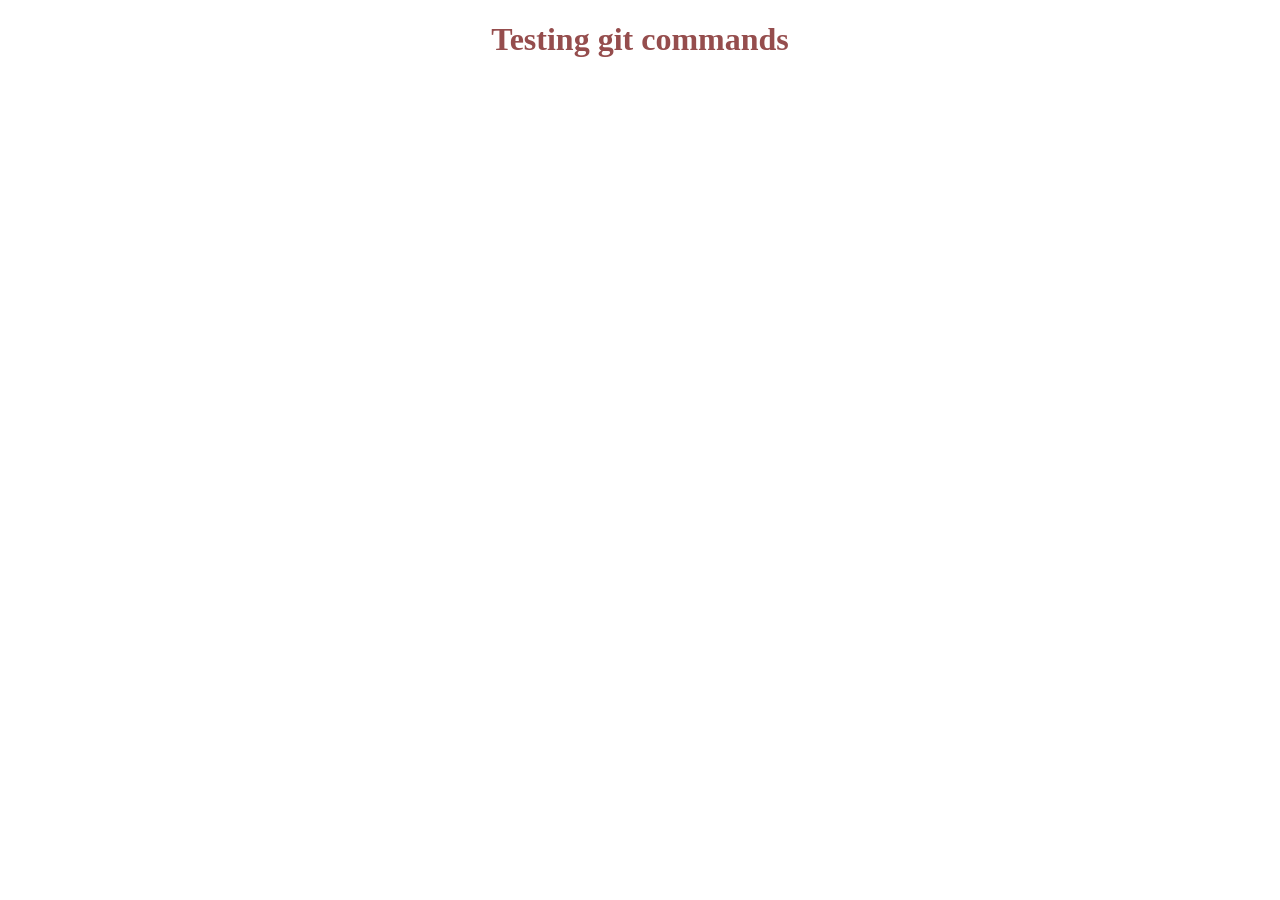
==== index.html @ b9c3eda2 "hello world" ====
<!DOCTYPE html>
<html lang="en">
<head>
    <meta charset="UTF-8">
    <meta name="viewport" content="width=device-width, initial-scale=1.0">
    <title>Document</title>
</head>
<body>
    <h1 style="color:rgb(149, 77, 77); align-items: center; text-align: center;">Testing git commands </h1>

</body>
</html>
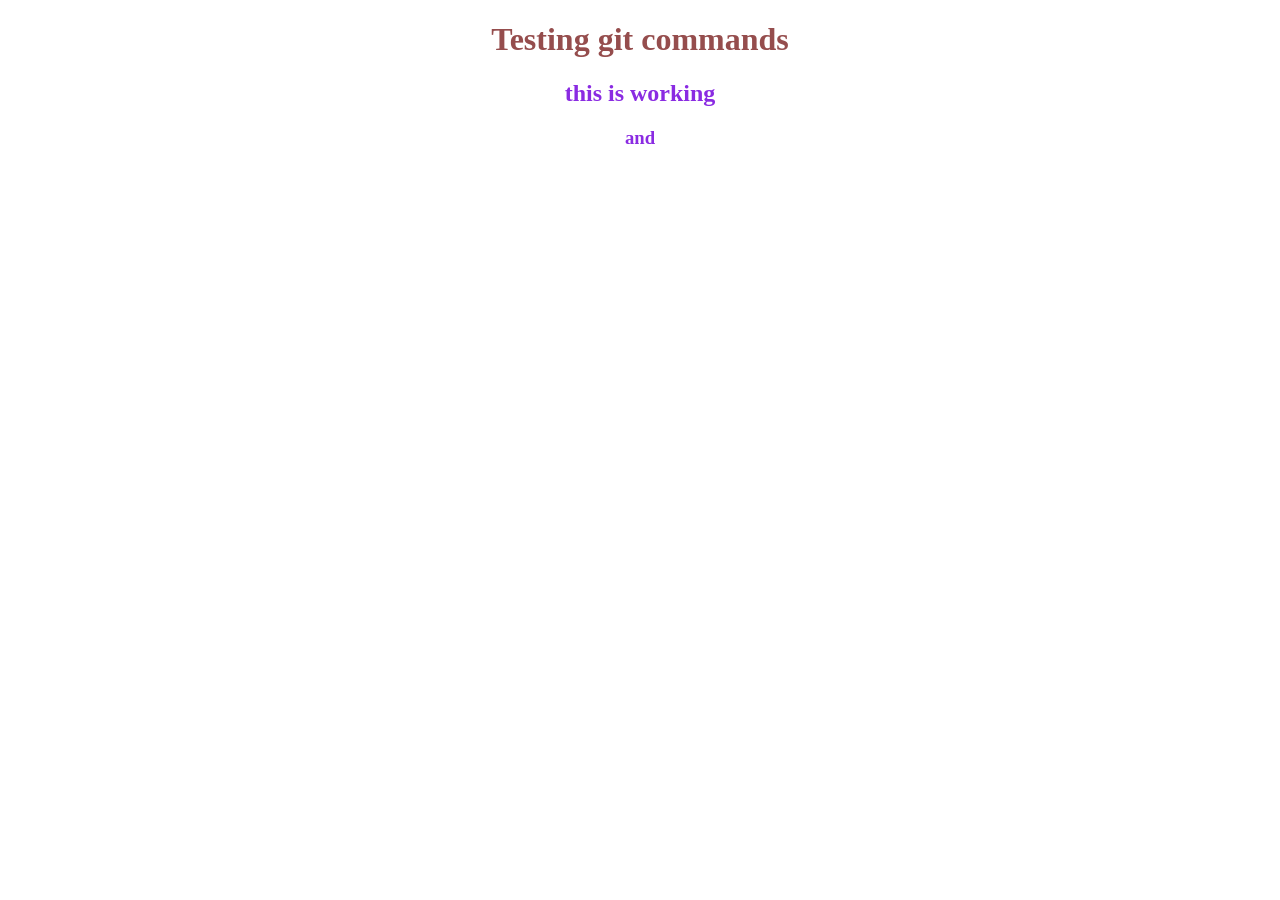
==== commit beaf2117: "upated code" ====
--- a/index.html
+++ b/index.html
@@ -7,6 +7,8 @@
 </head>
 <body>
     <h1 style="color:rgb(149, 77, 77); align-items: center; text-align: center;">Testing git commands </h1>
-
+    <h2 style="color:blueviolet; align-items: center; text-align: center;">this is working</h2>     
+    <h3 style="color:blueviolet; align-items: center; text-align: center;">and</h3>
+    
 </body>
 </html>
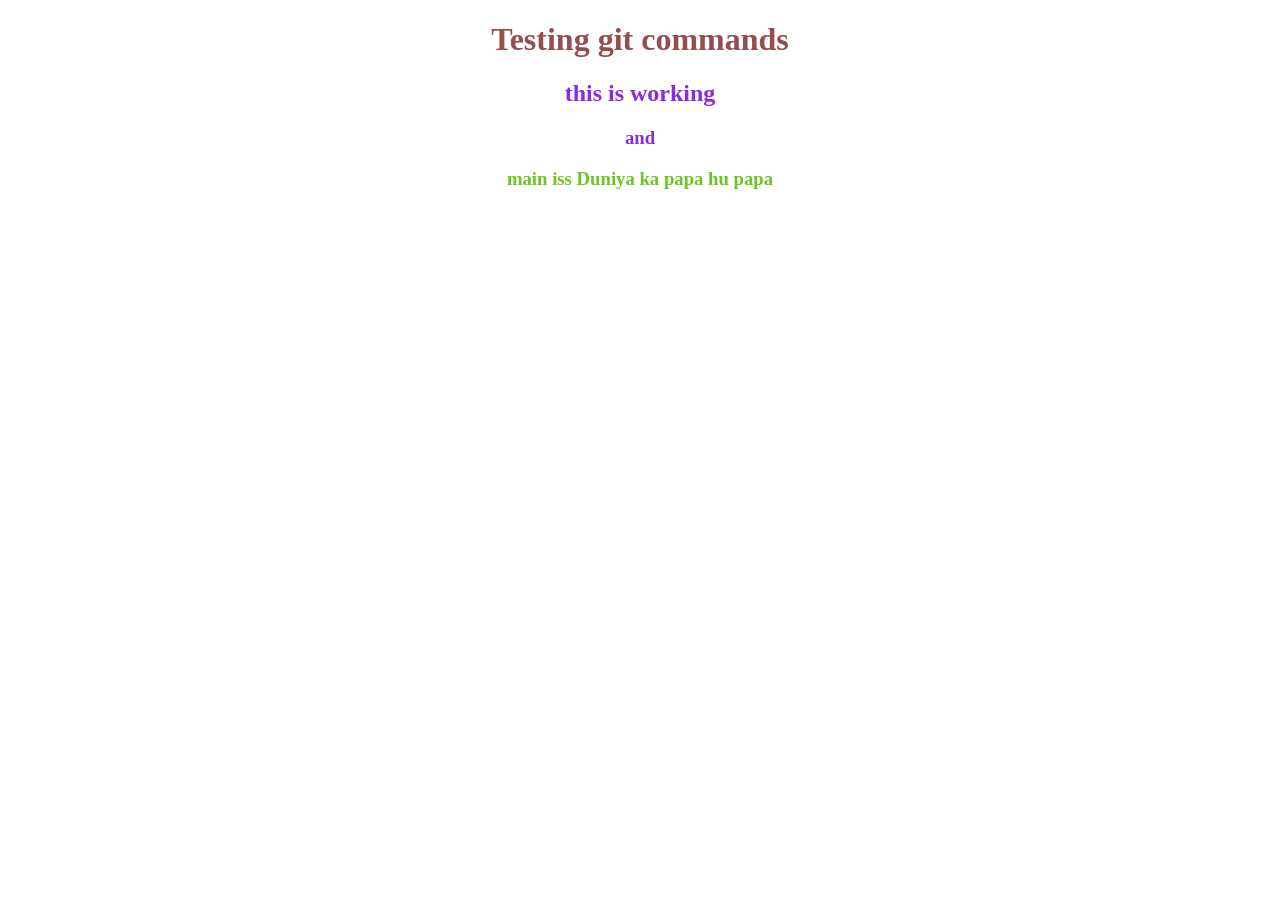
==== commit 7be532c3: "Updated code" ====
--- a/index.html
+++ b/index.html
@@ -9,6 +9,7 @@
     <h1 style="color:rgb(149, 77, 77); align-items: center; text-align: center;">Testing git commands </h1>
     <h2 style="color:blueviolet; align-items: center; text-align: center;">this is working</h2>     
     <h3 style="color:blueviolet; align-items: center; text-align: center;">and</h3>
+    <h3 style="color:rgb(108, 198, 29); align-items: center; text-align: center;">main iss Duniya ka papa hu papa</h3>
     
 </body>
 </html>
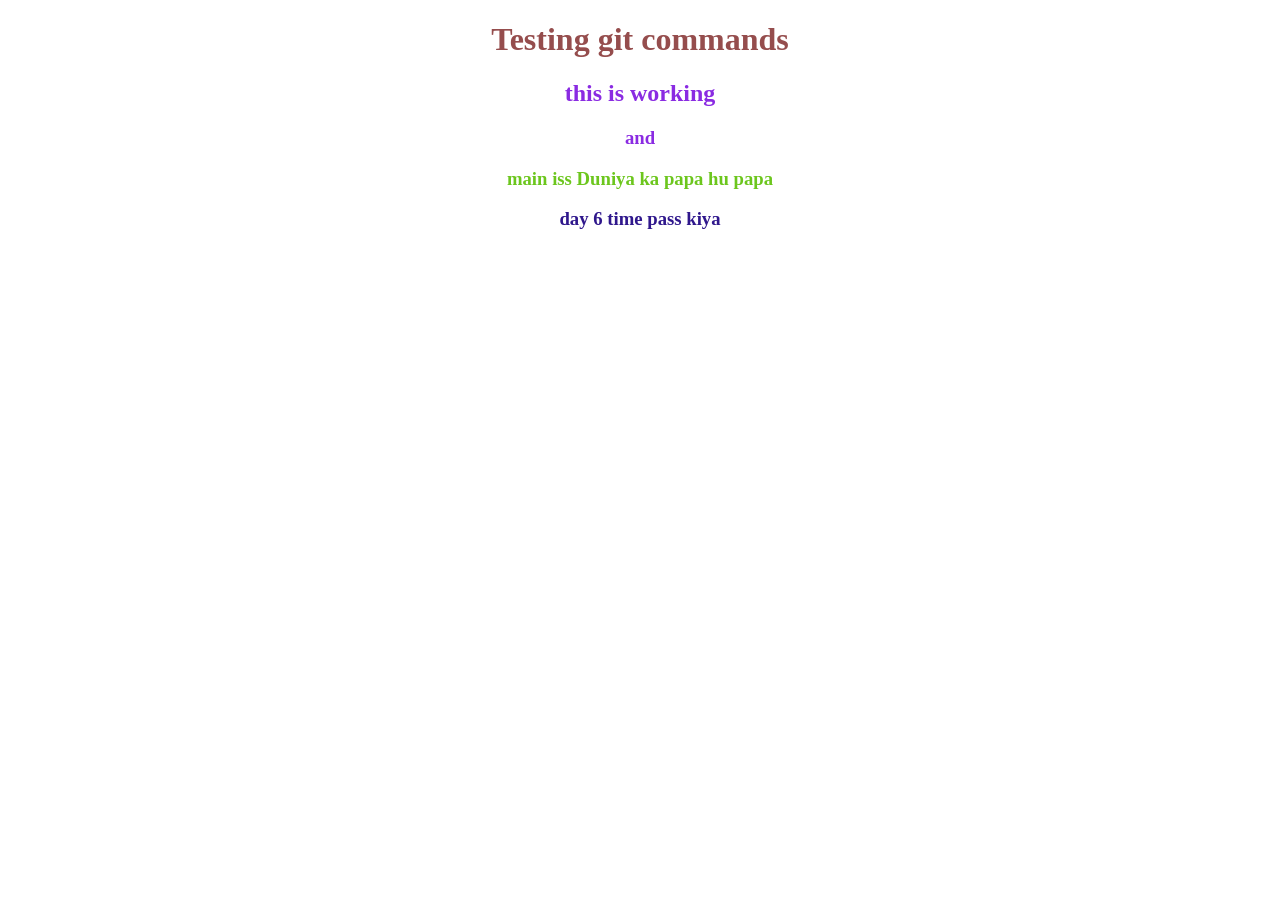
==== commit 0793ebe5: "update" ====
--- a/index.html
+++ b/index.html
@@ -10,6 +10,7 @@
     <h2 style="color:blueviolet; align-items: center; text-align: center;">this is working</h2>     
     <h3 style="color:blueviolet; align-items: center; text-align: center;">and</h3>
     <h3 style="color:rgb(108, 198, 29); align-items: center; text-align: center;">main iss Duniya ka papa hu papa</h3>
+    <h3 style="color:rgb(47, 23, 140); align-items: center; text-align: center;">day 6 time pass kiya </h3>
     
 </body>
 </html>
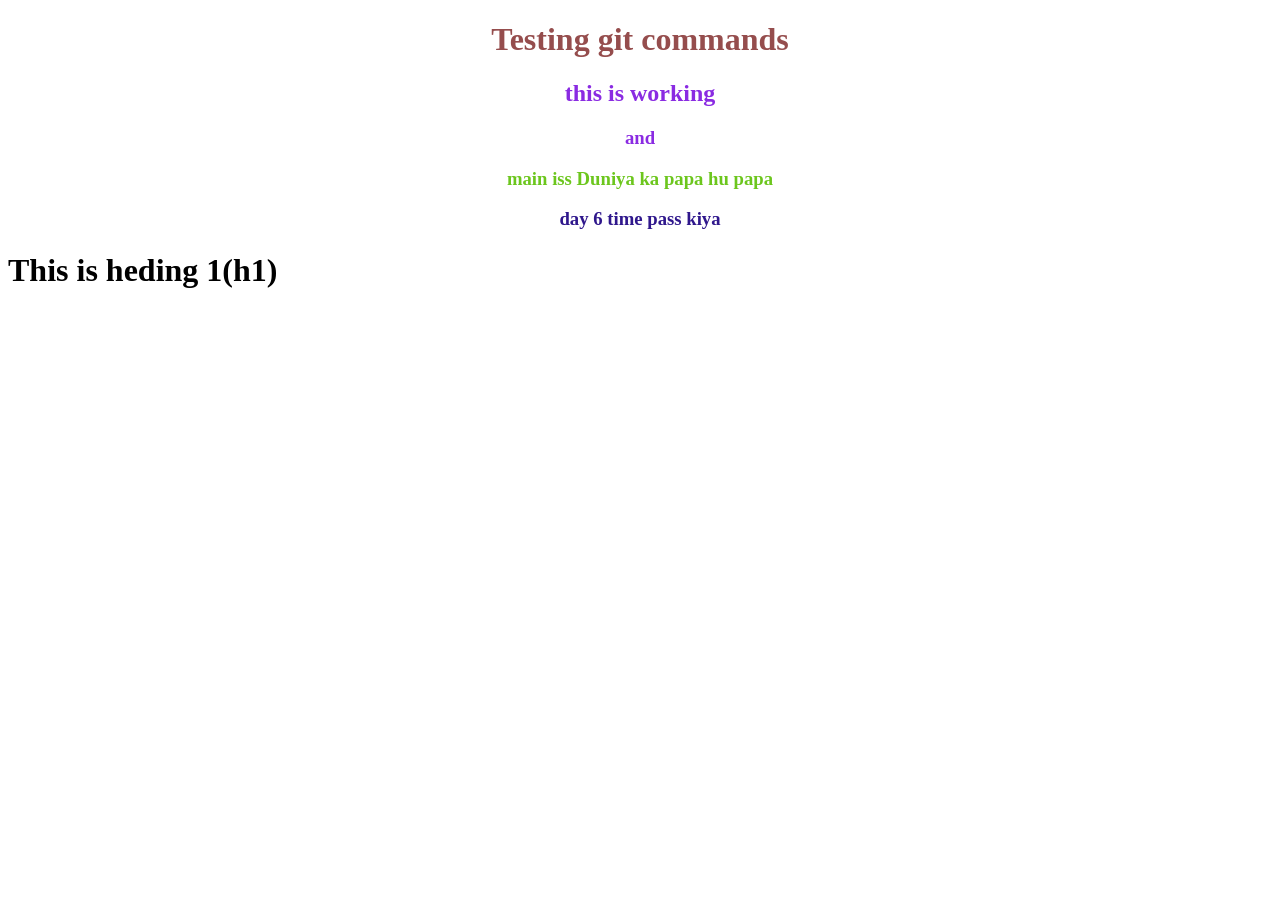
==== commit 45eebd8e: "update" ====
--- a/index.html
+++ b/index.html
@@ -11,6 +11,7 @@
     <h3 style="color:blueviolet; align-items: center; text-align: center;">and</h3>
     <h3 style="color:rgb(108, 198, 29); align-items: center; text-align: center;">main iss Duniya ka papa hu papa</h3>
     <h3 style="color:rgb(47, 23, 140); align-items: center; text-align: center;">day 6 time pass kiya </h3>
+    <h1>This is heding 1(h1)</h1>
     
 </body>
 </html>
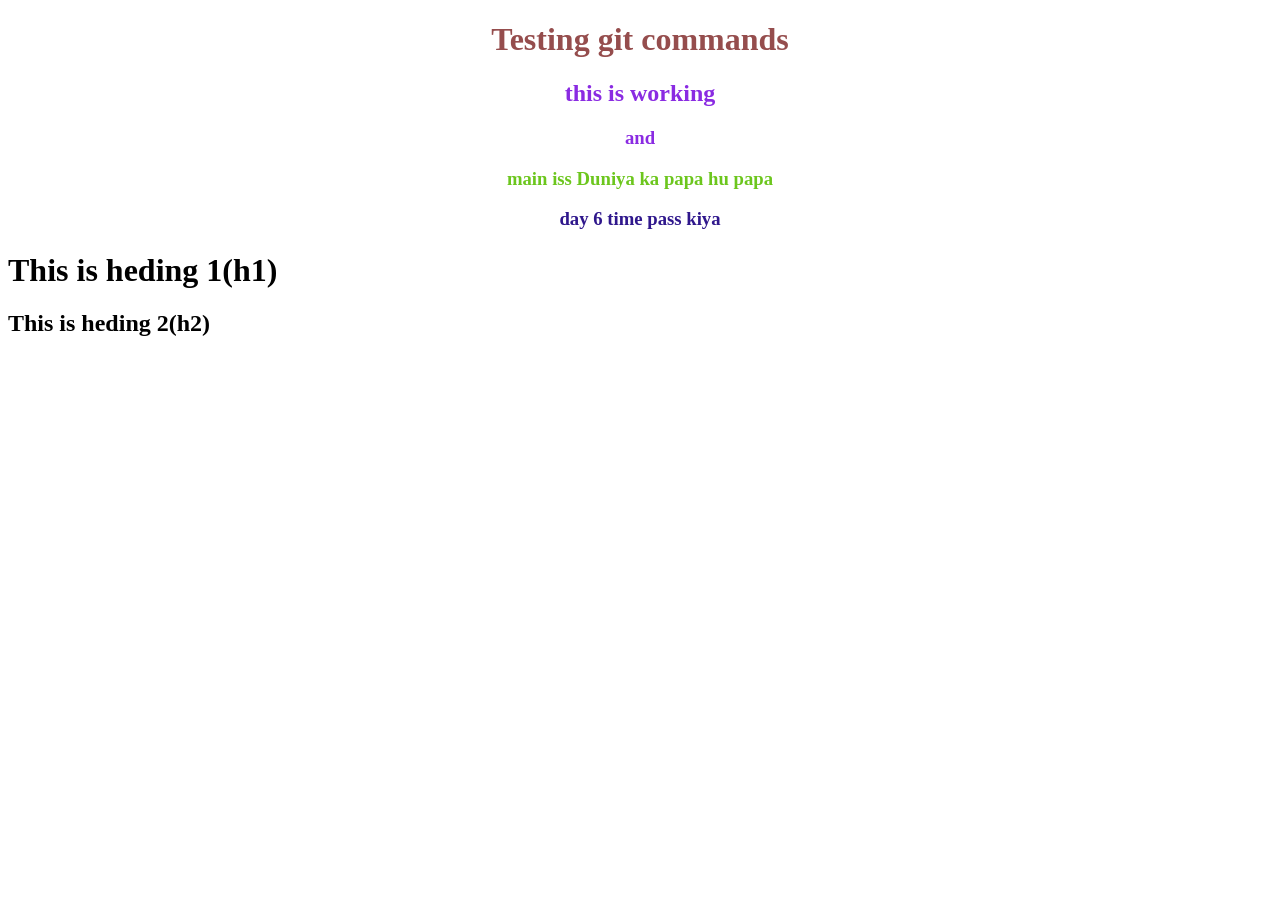
==== commit 2ac93cca: "update" ====
--- a/index.html
+++ b/index.html
@@ -12,6 +12,7 @@
     <h3 style="color:rgb(108, 198, 29); align-items: center; text-align: center;">main iss Duniya ka papa hu papa</h3>
     <h3 style="color:rgb(47, 23, 140); align-items: center; text-align: center;">day 6 time pass kiya </h3>
     <h1>This is heding 1(h1)</h1>
+    <h2>This is heding 2(h2)</h2>
     
 </body>
 </html>
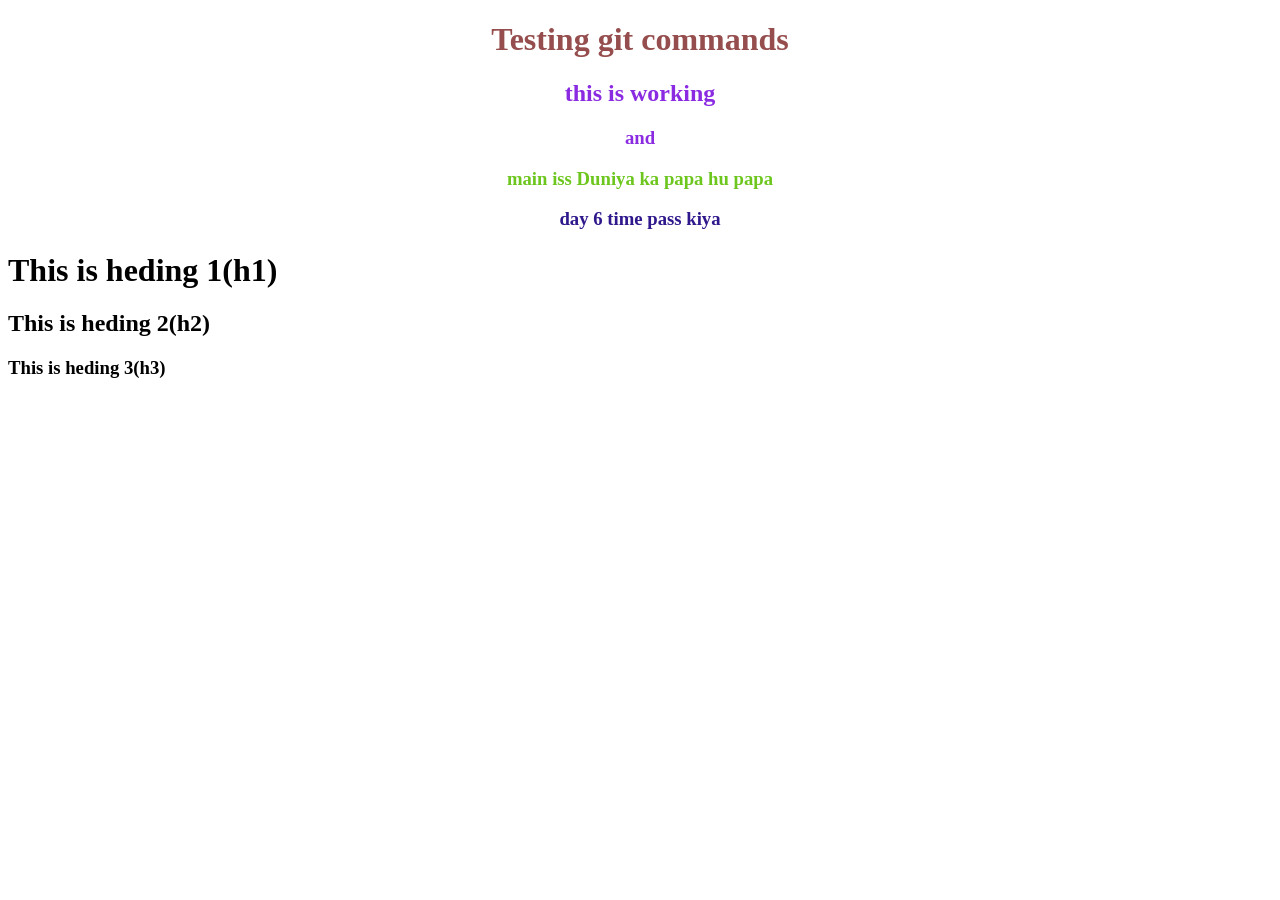
==== commit 0a0e62cd: "update" ====
--- a/index.html
+++ b/index.html
@@ -13,6 +13,7 @@
     <h3 style="color:rgb(47, 23, 140); align-items: center; text-align: center;">day 6 time pass kiya </h3>
     <h1>This is heding 1(h1)</h1>
     <h2>This is heding 2(h2)</h2>
+    <h3>This is heding 3(h3)</h3>
     
 </body>
 </html>
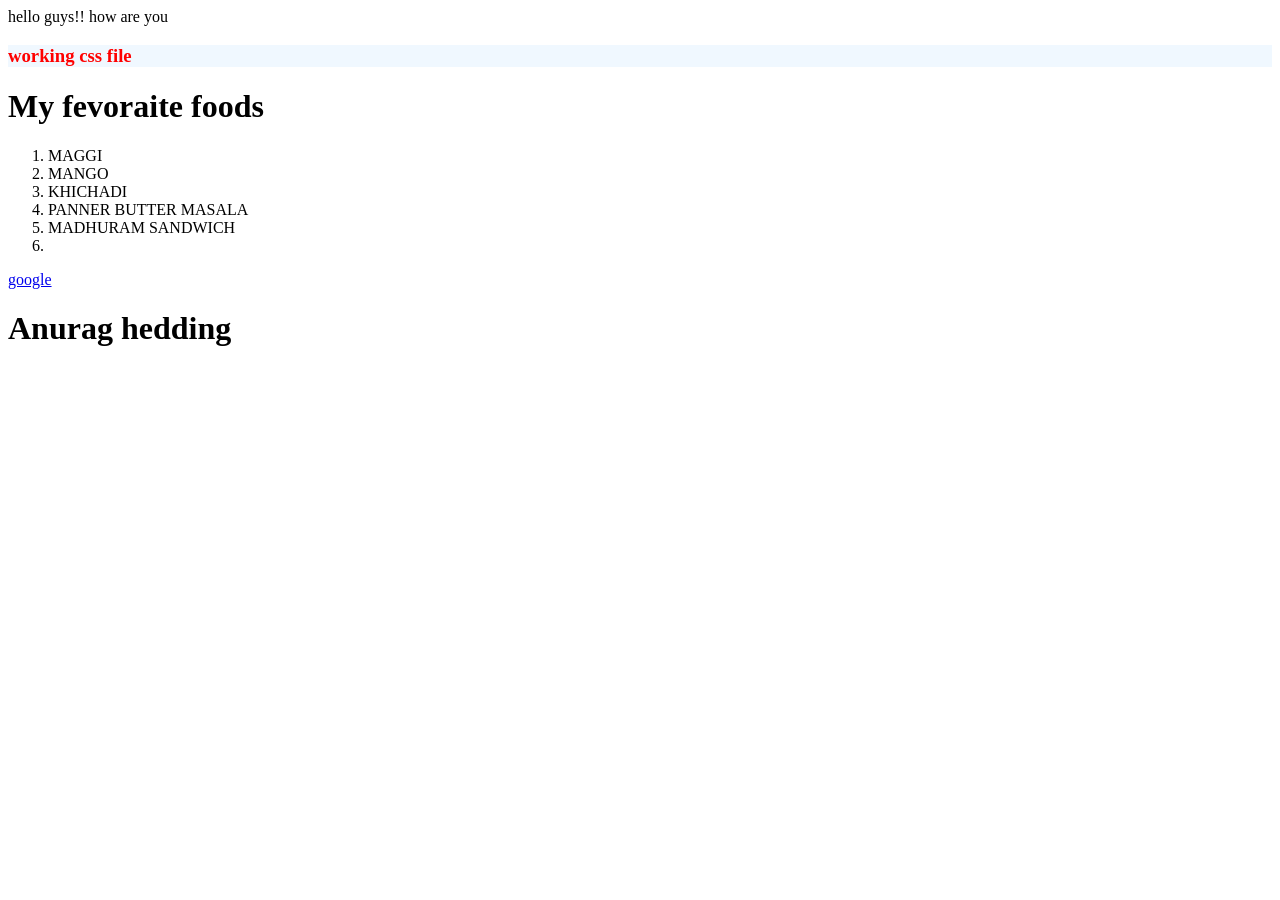
==== commit 9ec014f8: "hello world" ====
--- a/index.html
+++ b/index.html
@@ -3,17 +3,24 @@
 <head>
     <meta charset="UTF-8">
     <meta name="viewport" content="width=device-width, initial-scale=1.0">
+    
     <title>Document</title>
+<link rel="stylesheet" href="style.css">
 </head>
 <body>
-    <h1 style="color:rgb(149, 77, 77); align-items: center; text-align: center;">Testing git commands </h1>
-    <h2 style="color:blueviolet; align-items: center; text-align: center;">this is working</h2>     
-    <h3 style="color:blueviolet; align-items: center; text-align: center;">and</h3>
-    <h3 style="color:rgb(108, 198, 29); align-items: center; text-align: center;">main iss Duniya ka papa hu papa</h3>
-    <h3 style="color:rgb(47, 23, 140); align-items: center; text-align: center;">day 6 time pass kiya </h3>
-    <h1>This is heding 1(h1)</h1>
-    <h2>This is heding 2(h2)</h2>
-    <h3>This is heding 3(h3)</h3>
-    
+    hello guys!! how are you 
+    <H3>working css file </H3>
+    <p><H1>My fevoraite foods</H1></p>
+    <ol>
+        <li>MAGGI</li>
+        <LI>MANGO</LI>
+        <li>KHICHADI</li>
+        <li>PANNER BUTTER MASALA</li>
+        <li>MADHURAM SANDWICH</li>
+        <li></li>
+    </ol>
+    <a href="https.google.com">google</a>
+    <H1>Anurag hedding</H1>
+
 </body>
 </html>
--- a/style.css
+++ b/style.css
@@ -0,0 +1,4 @@
+h3{
+    color:red;
+    background-color: aliceblue;
+}
